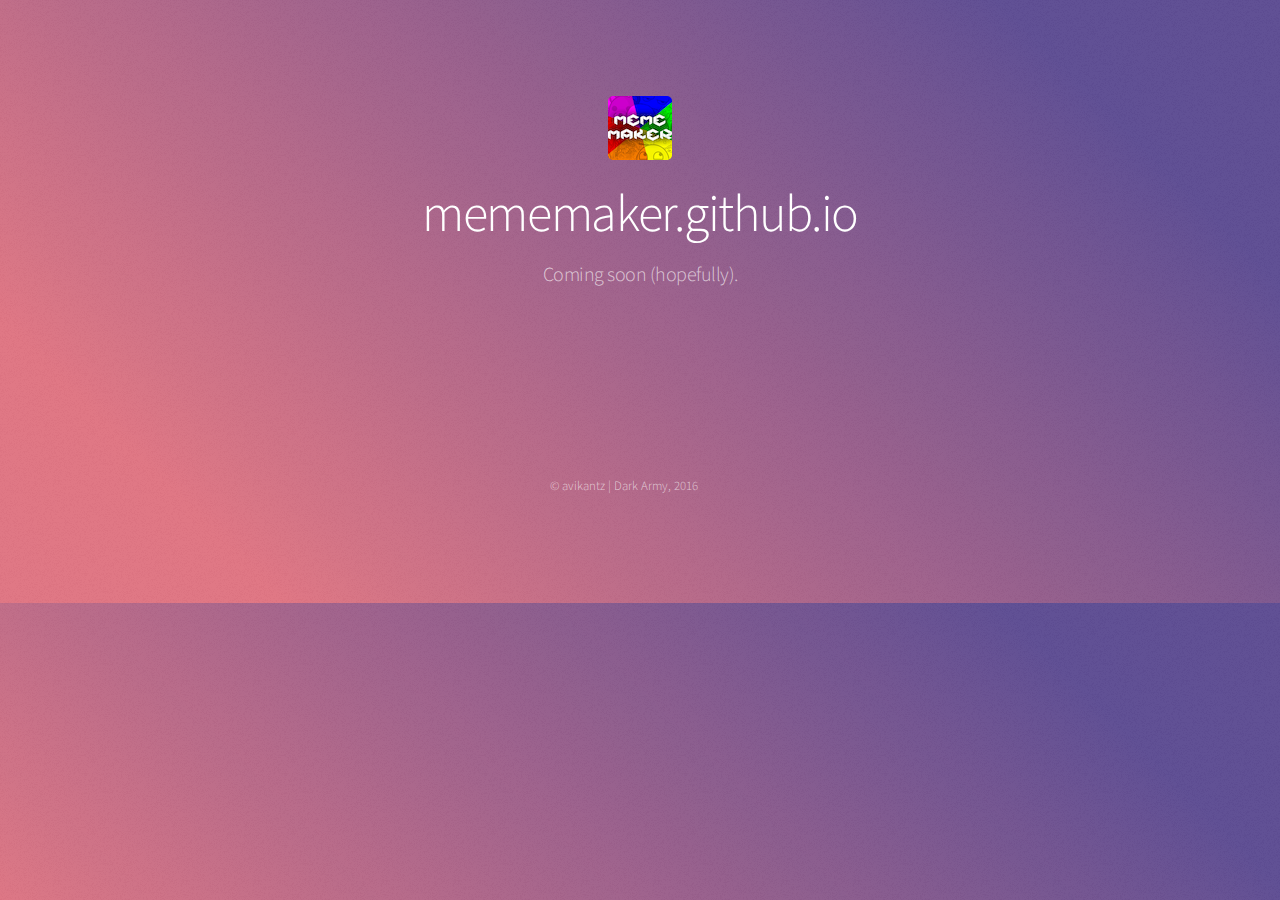
==== index.html @ 3ed62418 "Initial commit" ====
<!DOCTYPE HTML>
<!--
	Stellar by HTML5 UP
	html5up.net | @ajlkn
	Free for personal and commercial use under the CCA 3.0 license (html5up.net/license)
-->
<html>
	<head>
		<title>Meme Maker</title>
		<meta charset="utf-8" />
		<meta name="viewport" content="width=device-width, initial-scale=1" />
		<!--[if lte IE 8]><script src="assets/js/ie/html5shiv.js"></script><![endif]-->
		<link rel="stylesheet" href="assets/css/main.css" />
		<!--[if lte IE 9]><link rel="stylesheet" href="assets/css/ie9.css" /><![endif]-->
		<!--[if lte IE 8]><link rel="stylesheet" href="assets/css/ie8.css" /><![endif]-->
	</head>
	<body>

		<!-- Wrapper -->
			<div id="wrapper">

				<!-- Header -->
					<header id="header" class="alt">
						<span class="logo"><img src="images/MemeMaker.png" alt="" /></span>
						<h1>mememaker.github.io</h1>
						<p>Coming soon (hopefully).</p>
					</header>

				

				<!-- Footer -->
					<footer id="footer">
						<p class="copyright">&copy; avikantz | Dark Army, 2016</p>
					</footer>

			</div>

		<!-- Scripts -->
			<script src="assets/js/jquery.min.js"></script>
			<script src="assets/js/jquery.scrollex.min.js"></script>
			<script src="assets/js/jquery.scrolly.min.js"></script>
			<script src="assets/js/skel.min.js"></script>
			<script src="assets/js/util.js"></script>
			<!--[if lte IE 8]><script src="assets/js/ie/respond.min.js"></script><![endif]-->
			<script src="assets/js/main.js"></script>

	</body>
</html>
---- assets/css/main.css ----
@import url(font-awesome.min.css);
@import "https://fonts.googleapis.com/css?family=Source+Sans+Pro:300,400";

/*
	Stellar by HTML5 UP
	html5up.net | @ajlkn
	Free for personal and commercial use under the CCA 3.0 license (html5up.net/license)
*/

/* Reset */

	html, body, div, span, applet, object, iframe, h1, h2, h3, h4, h5, h6, p, blockquote, pre, a, abbr, acronym, address, big, cite, code, del, dfn, em, img, ins, kbd, q, s, samp, small, strike, strong, sub, sup, tt, var, b, u, i, center, dl, dt, dd, ol, ul, li, fieldset, form, label, legend, table, caption, tbody, tfoot, thead, tr, th, td, article, aside, canvas, details, embed, figure, figcaption, footer, header, hgroup, menu, nav, output, ruby, section, summary, time, mark, audio, video {
		margin: 0;
		padding: 0;
		border: 0;
		font-size: 100%;
		font: inherit;
		vertical-align: baseline;
	}

	article, aside, details, figcaption, figure, footer, header, hgroup, menu, nav, section {
		display: block;
	}

	body {
		line-height: 1;
	}

	ol, ul {
		list-style: none;
	}

	blockquote, q {
		quotes: none;
	}

	blockquote:before, blockquote:after, q:before, q:after {
		content: '';
		content: none;
	}

	table {
		border-collapse: collapse;
		border-spacing: 0;
	}

	body {
		-webkit-text-size-adjust: none;
	}

/* Box Model */

	*, *:before, *:after {
		-moz-box-sizing: border-box;
		-webkit-box-sizing: border-box;
		box-sizing: border-box;
	}

/* Grid */

	.row {
		border-bottom: solid 1px transparent;
		-moz-box-sizing: border-box;
		-webkit-box-sizing: border-box;
		box-sizing: border-box;
	}

	.row > * {
		float: left;
		-moz-box-sizing: border-box;
		-webkit-box-sizing: border-box;
		box-sizing: border-box;
	}

	.row:after, .row:before {
		content: '';
		display: block;
		clear: both;
		height: 0;
	}

	.row.uniform > * > :first-child {
		margin-top: 0;
	}

	.row.uniform > * > :last-child {
		margin-bottom: 0;
	}

	.row.\30 \25 > * {
		padding: 0 0 0 0em;
	}

	.row.\30 \25 {
		margin: 0 0 -1px 0em;
	}

	.row.uniform.\30 \25 > * {
		padding: 0em 0 0 0em;
	}

	.row.uniform.\30 \25 {
		margin: 0em 0 -1px 0em;
	}

	.row > * {
		padding: 0 0 0 1.5em;
	}

	.row {
		margin: 0 0 -1px -1.5em;
	}

	.row.uniform > * {
		padding: 1.5em 0 0 1.5em;
	}

	.row.uniform {
		margin: -1.5em 0 -1px -1.5em;
	}

	.row.\32 00\25 > * {
		padding: 0 0 0 3em;
	}

	.row.\32 00\25 {
		margin: 0 0 -1px -3em;
	}

	.row.uniform.\32 00\25 > * {
		padding: 3em 0 0 3em;
	}

	.row.uniform.\32 00\25 {
		margin: -3em 0 -1px -3em;
	}

	.row.\31 50\25 > * {
		padding: 0 0 0 2.25em;
	}

	.row.\31 50\25 {
		margin: 0 0 -1px -2.25em;
	}

	.row.uniform.\31 50\25 > * {
		padding: 2.25em 0 0 2.25em;
	}

	.row.uniform.\31 50\25 {
		margin: -2.25em 0 -1px -2.25em;
	}

	.row.\35 0\25 > * {
		padding: 0 0 0 0.75em;
	}

	.row.\35 0\25 {
		margin: 0 0 -1px -0.75em;
	}

	.row.uniform.\35 0\25 > * {
		padding: 0.75em 0 0 0.75em;
	}

	.row.uniform.\35 0\25 {
		margin: -0.75em 0 -1px -0.75em;
	}

	.row.\32 5\25 > * {
		padding: 0 0 0 0.375em;
	}

	.row.\32 5\25 {
		margin: 0 0 -1px -0.375em;
	}

	.row.uniform.\32 5\25 > * {
		padding: 0.375em 0 0 0.375em;
	}

	.row.uniform.\32 5\25 {
		margin: -0.375em 0 -1px -0.375em;
	}

	.\31 2u, .\31 2u\24 {
		width: 100%;
		clear: none;
		margin-left: 0;
	}

	.\31 1u, .\31 1u\24 {
		width: 91.6666666667%;
		clear: none;
		margin-left: 0;
	}

	.\31 0u, .\31 0u\24 {
		width: 83.3333333333%;
		clear: none;
		margin-left: 0;
	}

	.\39 u, .\39 u\24 {
		width: 75%;
		clear: none;
		margin-left: 0;
	}

	.\38 u, .\38 u\24 {
		width: 66.6666666667%;
		clear: none;
		margin-left: 0;
	}

	.\37 u, .\37 u\24 {
		width: 58.3333333333%;
		clear: none;
		margin-left: 0;
	}

	.\36 u, .\36 u\24 {
		width: 50%;
		clear: none;
		margin-left: 0;
	}

	.\35 u, .\35 u\24 {
		width: 41.6666666667%;
		clear: none;
		margin-left: 0;
	}

	.\34 u, .\34 u\24 {
		width: 33.3333333333%;
		clear: none;
		margin-left: 0;
	}

	.\33 u, .\33 u\24 {
		width: 25%;
		clear: none;
		margin-left: 0;
	}

	.\32 u, .\32 u\24 {
		width: 16.6666666667%;
		clear: none;
		margin-left: 0;
	}

	.\31 u, .\31 u\24 {
		width: 8.3333333333%;
		clear: none;
		margin-left: 0;
	}

	.\31 2u\24 + *,
	.\31 1u\24 + *,
	.\31 0u\24 + *,
	.\39 u\24 + *,
	.\38 u\24 + *,
	.\37 u\24 + *,
	.\36 u\24 + *,
	.\35 u\24 + *,
	.\34 u\24 + *,
	.\33 u\24 + *,
	.\32 u\24 + *,
	.\31 u\24 + * {
		clear: left;
	}

	.\-11u {
		margin-left: 91.66667%;
	}

	.\-10u {
		margin-left: 83.33333%;
	}

	.\-9u {
		margin-left: 75%;
	}

	.\-8u {
		margin-left: 66.66667%;
	}

	.\-7u {
		margin-left: 58.33333%;
	}

	.\-6u {
		margin-left: 50%;
	}

	.\-5u {
		margin-left: 41.66667%;
	}

	.\-4u {
		margin-left: 33.33333%;
	}

	.\-3u {
		margin-left: 25%;
	}

	.\-2u {
		margin-left: 16.66667%;
	}

	.\-1u {
		margin-left: 8.33333%;
	}

	@media screen and (max-width: 1680px) {

		.row > * {
			padding: 0 0 0 1.5em;
		}

		.row {
			margin: 0 0 -1px -1.5em;
		}

		.row.uniform > * {
			padding: 1.5em 0 0 1.5em;
		}

		.row.uniform {
			margin: -1.5em 0 -1px -1.5em;
		}

		.row.\32 00\25 > * {
			padding: 0 0 0 3em;
		}

		.row.\32 00\25 {
			margin: 0 0 -1px -3em;
		}

		.row.uniform.\32 00\25 > * {
			padding: 3em 0 0 3em;
		}

		.row.uniform.\32 00\25 {
			margin: -3em 0 -1px -3em;
		}

		.row.\31 50\25 > * {
			padding: 0 0 0 2.25em;
		}

		.row.\31 50\25 {
			margin: 0 0 -1px -2.25em;
		}

		.row.uniform.\31 50\25 > * {
			padding: 2.25em 0 0 2.25em;
		}

		.row.uniform.\31 50\25 {
			margin: -2.25em 0 -1px -2.25em;
		}

		.row.\35 0\25 > * {
			padding: 0 0 0 0.75em;
		}

		.row.\35 0\25 {
			margin: 0 0 -1px -0.75em;
		}

		.row.uniform.\35 0\25 > * {
			padding: 0.75em 0 0 0.75em;
		}

		.row.uniform.\35 0\25 {
			margin: -0.75em 0 -1px -0.75em;
		}

		.row.\32 5\25 > * {
			padding: 0 0 0 0.375em;
		}

		.row.\32 5\25 {
			margin: 0 0 -1px -0.375em;
		}

		.row.uniform.\32 5\25 > * {
			padding: 0.375em 0 0 0.375em;
		}

		.row.uniform.\32 5\25 {
			margin: -0.375em 0 -1px -0.375em;
		}

		.\31 2u\28xlarge\29, .\31 2u\24\28xlarge\29 {
			width: 100%;
			clear: none;
			margin-left: 0;
		}

		.\31 1u\28xlarge\29, .\31 1u\24\28xlarge\29 {
			width: 91.6666666667%;
			clear: none;
			margin-left: 0;
		}

		.\31 0u\28xlarge\29, .\31 0u\24\28xlarge\29 {
			width: 83.3333333333%;
			clear: none;
			margin-left: 0;
		}

		.\39 u\28xlarge\29, .\39 u\24\28xlarge\29 {
			width: 75%;
			clear: none;
			margin-left: 0;
		}

		.\38 u\28xlarge\29, .\38 u\24\28xlarge\29 {
			width: 66.6666666667%;
			clear: none;
			margin-left: 0;
		}

		.\37 u\28xlarge\29, .\37 u\24\28xlarge\29 {
			width: 58.3333333333%;
			clear: none;
			margin-left: 0;
		}

		.\36 u\28xlarge\29, .\36 u\24\28xlarge\29 {
			width: 50%;
			clear: none;
			margin-left: 0;
		}

		.\35 u\28xlarge\29, .\35 u\24\28xlarge\29 {
			width: 41.6666666667%;
			clear: none;
			margin-left: 0;
		}

		.\34 u\28xlarge\29, .\34 u\24\28xlarge\29 {
			width: 33.3333333333%;
			clear: none;
			margin-left: 0;
		}

		.\33 u\28xlarge\29, .\33 u\24\28xlarge\29 {
			width: 25%;
			clear: none;
			margin-left: 0;
		}

		.\32 u\28xlarge\29, .\32 u\24\28xlarge\29 {
			width: 16.6666666667%;
			clear: none;
			margin-left: 0;
		}

		.\31 u\28xlarge\29, .\31 u\24\28xlarge\29 {
			width: 8.3333333333%;
			clear: none;
			margin-left: 0;
		}

		.\31 2u\24\28xlarge\29 + *,
		.\31 1u\24\28xlarge\29 + *,
		.\31 0u\24\28xlarge\29 + *,
		.\39 u\24\28xlarge\29 + *,
		.\38 u\24\28xlarge\29 + *,
		.\37 u\24\28xlarge\29 + *,
		.\36 u\24\28xlarge\29 + *,
		.\35 u\24\28xlarge\29 + *,
		.\34 u\24\28xlarge\29 + *,
		.\33 u\24\28xlarge\29 + *,
		.\32 u\24\28xlarge\29 + *,
		.\31 u\24\28xlarge\29 + * {
			clear: left;
		}

		.\-11u\28xlarge\29 {
			margin-left: 91.66667%;
		}

		.\-10u\28xlarge\29 {
			margin-left: 83.33333%;
		}

		.\-9u\28xlarge\29 {
			margin-left: 75%;
		}

		.\-8u\28xlarge\29 {
			margin-left: 66.66667%;
		}

		.\-7u\28xlarge\29 {
			margin-left: 58.33333%;
		}

		.\-6u\28xlarge\29 {
			margin-left: 50%;
		}

		.\-5u\28xlarge\29 {
			margin-left: 41.66667%;
		}

		.\-4u\28xlarge\29 {
			margin-left: 33.33333%;
		}

		.\-3u\28xlarge\29 {
			margin-left: 25%;
		}

		.\-2u\28xlarge\29 {
			margin-left: 16.66667%;
		}

		.\-1u\28xlarge\29 {
			margin-left: 8.33333%;
		}

	}

	@media screen and (max-width: 1280px) {

		.row > * {
			padding: 0 0 0 1.5em;
		}

		.row {
			margin: 0 0 -1px -1.5em;
		}

		.row.uniform > * {
			padding: 1.5em 0 0 1.5em;
		}

		.row.uniform {
			margin: -1.5em 0 -1px -1.5em;
		}

		.row.\32 00\25 > * {
			padding: 0 0 0 3em;
		}

		.row.\32 00\25 {
			margin: 0 0 -1px -3em;
		}

		.row.uniform.\32 00\25 > * {
			padding: 3em 0 0 3em;
		}

		.row.uniform.\32 00\25 {
			margin: -3em 0 -1px -3em;
		}

		.row.\31 50\25 > * {
			padding: 0 0 0 2.25em;
		}

		.row.\31 50\25 {
			margin: 0 0 -1px -2.25em;
		}

		.row.uniform.\31 50\25 > * {
			padding: 2.25em 0 0 2.25em;
		}

		.row.uniform.\31 50\25 {
			margin: -2.25em 0 -1px -2.25em;
		}

		.row.\35 0\25 > * {
			padding: 0 0 0 0.75em;
		}

		.row.\35 0\25 {
			margin: 0 0 -1px -0.75em;
		}

		.row.uniform.\35 0\25 > * {
			padding: 0.75em 0 0 0.75em;
		}

		.row.uniform.\35 0\25 {
			margin: -0.75em 0 -1px -0.75em;
		}

		.row.\32 5\25 > * {
			padding: 0 0 0 0.375em;
		}

		.row.\32 5\25 {
			margin: 0 0 -1px -0.375em;
		}

		.row.uniform.\32 5\25 > * {
			padding: 0.375em 0 0 0.375em;
		}

		.row.uniform.\32 5\25 {
			margin: -0.375em 0 -1px -0.375em;
		}

		.\31 2u\28large\29, .\31 2u\24\28large\29 {
			width: 100%;
			clear: none;
			margin-left: 0;
		}

		.\31 1u\28large\29, .\31 1u\24\28large\29 {
			width: 91.6666666667%;
			clear: none;
			margin-left: 0;
		}

		.\31 0u\28large\29, .\31 0u\24\28large\29 {
			width: 83.3333333333%;
			clear: none;
			margin-left: 0;
		}

		.\39 u\28large\29, .\39 u\24\28large\29 {
			width: 75%;
			clear: none;
			margin-left: 0;
		}

		.\38 u\28large\29, .\38 u\24\28large\29 {
			width: 66.6666666667%;
			clear: none;
			margin-left: 0;
		}

		.\37 u\28large\29, .\37 u\24\28large\29 {
			width: 58.3333333333%;
			clear: none;
			margin-left: 0;
		}

		.\36 u\28large\29, .\36 u\24\28large\29 {
			width: 50%;
			clear: none;
			margin-left: 0;
		}

		.\35 u\28large\29, .\35 u\24\28large\29 {
			width: 41.6666666667%;
			clear: none;
			margin-left: 0;
		}

		.\34 u\28large\29, .\34 u\24\28large\29 {
			width: 33.3333333333%;
			clear: none;
			margin-left: 0;
		}

		.\33 u\28large\29, .\33 u\24\28large\29 {
			width: 25%;
			clear: none;
			margin-left: 0;
		}

		.\32 u\28large\29, .\32 u\24\28large\29 {
			width: 16.6666666667%;
			clear: none;
			margin-left: 0;
		}

		.\31 u\28large\29, .\31 u\24\28large\29 {
			width: 8.3333333333%;
			clear: none;
			margin-left: 0;
		}

		.\31 2u\24\28large\29 + *,
		.\31 1u\24\28large\29 + *,
		.\31 0u\24\28large\29 + *,
		.\39 u\24\28large\29 + *,
		.\38 u\24\28large\29 + *,
		.\37 u\24\28large\29 + *,
		.\36 u\24\28large\29 + *,
		.\35 u\24\28large\29 + *,
		.\34 u\24\28large\29 + *,
		.\33 u\24\28large\29 + *,
		.\32 u\24\28large\29 + *,
		.\31 u\24\28large\29 + * {
			clear: left;
		}

		.\-11u\28large\29 {
			margin-left: 91.66667%;
		}

		.\-10u\28large\29 {
			margin-left: 83.33333%;
		}

		.\-9u\28large\29 {
			margin-left: 75%;
		}

		.\-8u\28large\29 {
			margin-left: 66.66667%;
		}

		.\-7u\28large\29 {
			margin-left: 58.33333%;
		}

		.\-6u\28large\29 {
			margin-left: 50%;
		}

		.\-5u\28large\29 {
			margin-left: 41.66667%;
		}

		.\-4u\28large\29 {
			margin-left: 33.33333%;
		}

		.\-3u\28large\29 {
			margin-left: 25%;
		}

		.\-2u\28large\29 {
			margin-left: 16.66667%;
		}

		.\-1u\28large\29 {
			margin-left: 8.33333%;
		}

	}

	@media screen and (max-width: 980px) {

		.row > * {
			padding: 0 0 0 1.5em;
		}

		.row {
			margin: 0 0 -1px -1.5em;
		}

		.row.uniform > * {
			padding: 1.5em 0 0 1.5em;
		}

		.row.uniform {
			margin: -1.5em 0 -1px -1.5em;
		}

		.row.\32 00\25 > * {
			padding: 0 0 0 3em;
		}

		.row.\32 00\25 {
			margin: 0 0 -1px -3em;
		}

		.row.uniform.\32 00\25 > * {
			padding: 3em 0 0 3em;
		}

		.row.uniform.\32 00\25 {
			margin: -3em 0 -1px -3em;
		}

		.row.\31 50\25 > * {
			padding: 0 0 0 2.25em;
		}

		.row.\31 50\25 {
			margin: 0 0 -1px -2.25em;
		}

		.row.uniform.\31 50\25 > * {
			padding: 2.25em 0 0 2.25em;
		}

		.row.uniform.\31 50\25 {
			margin: -2.25em 0 -1px -2.25em;
		}

		.row.\35 0\25 > * {
			padding: 0 0 0 0.75em;
		}

		.row.\35 0\25 {
			margin: 0 0 -1px -0.75em;
		}

		.row.uniform.\35 0\25 > * {
			padding: 0.75em 0 0 0.75em;
		}

		.row.uniform.\35 0\25 {
			margin: -0.75em 0 -1px -0.75em;
		}

		.row.\32 5\25 > * {
			padding: 0 0 0 0.375em;
		}

		.row.\32 5\25 {
			margin: 0 0 -1px -0.375em;
		}

		.row.uniform.\32 5\25 > * {
			padding: 0.375em 0 0 0.375em;
		}

		.row.uniform.\32 5\25 {
			margin: -0.375em 0 -1px -0.375em;
		}

		.\31 2u\28medium\29, .\31 2u\24\28medium\29 {
			width: 100%;
			clear: none;
			margin-left: 0;
		}

		.\31 1u\28medium\29, .\31 1u\24\28medium\29 {
			width: 91.6666666667%;
			clear: none;
			margin-left: 0;
		}

		.\31 0u\28medium\29, .\31 0u\24\28medium\29 {
			width: 83.3333333333%;
			clear: none;
			margin-left: 0;
		}

		.\39 u\28medium\29, .\39 u\24\28medium\29 {
			width: 75%;
			clear: none;
			margin-left: 0;
		}

		.\38 u\28medium\29, .\38 u\24\28medium\29 {
			width: 66.6666666667%;
			clear: none;
			margin-left: 0;
		}

		.\37 u\28medium\29, .\37 u\24\28medium\29 {
			width: 58.3333333333%;
			clear: none;
			margin-left: 0;
		}

		.\36 u\28medium\29, .\36 u\24\28medium\29 {
			width: 50%;
			clear: none;
			margin-left: 0;
		}

		.\35 u\28medium\29, .\35 u\24\28medium\29 {
			width: 41.6666666667%;
			clear: none;
			margin-left: 0;
		}

		.\34 u\28medium\29, .\34 u\24\28medium\29 {
			width: 33.3333333333%;
			clear: none;
			margin-left: 0;
		}

		.\33 u\28medium\29, .\33 u\24\28medium\29 {
			width: 25%;
			clear: none;
			margin-left: 0;
		}

		.\32 u\28medium\29, .\32 u\24\28medium\29 {
			width: 16.6666666667%;
			clear: none;
			margin-left: 0;
		}

		.\31 u\28medium\29, .\31 u\24\28medium\29 {
			width: 8.3333333333%;
			clear: none;
			margin-left: 0;
		}

		.\31 2u\24\28medium\29 + *,
		.\31 1u\24\28medium\29 + *,
		.\31 0u\24\28medium\29 + *,
		.\39 u\24\28medium\29 + *,
		.\38 u\24\28medium\29 + *,
		.\37 u\24\28medium\29 + *,
		.\36 u\24\28medium\29 + *,
		.\35 u\24\28medium\29 + *,
		.\34 u\24\28medium\29 + *,
		.\33 u\24\28medium\29 + *,
		.\32 u\24\28medium\29 + *,
		.\31 u\24\28medium\29 + * {
			clear: left;
		}

		.\-11u\28medium\29 {
			margin-left: 91.66667%;
		}

		.\-10u\28medium\29 {
			margin-left: 83.33333%;
		}

		.\-9u\28medium\29 {
			margin-left: 75%;
		}

		.\-8u\28medium\29 {
			margin-left: 66.66667%;
		}

		.\-7u\28medium\29 {
			margin-left: 58.33333%;
		}

		.\-6u\28medium\29 {
			margin-left: 50%;
		}

		.\-5u\28medium\29 {
			margin-left: 41.66667%;
		}

		.\-4u\28medium\29 {
			margin-left: 33.33333%;
		}

		.\-3u\28medium\29 {
			margin-left: 25%;
		}

		.\-2u\28medium\29 {
			margin-left: 16.66667%;
		}

		.\-1u\28medium\29 {
			margin-left: 8.33333%;
		}

	}

	@media screen and (max-width: 736px) {

		.row > * {
			padding: 0 0 0 1em;
		}

		.row {
			margin: 0 0 -1px -1em;
		}

		.row.uniform > * {
			padding: 1em 0 0 1em;
		}

		.row.uniform {
			margin: -1em 0 -1px -1em;
		}

		.row.\32 00\25 > * {
			padding: 0 0 0 2em;
		}

		.row.\32 00\25 {
			margin: 0 0 -1px -2em;
		}

		.row.uniform.\32 00\25 > * {
			padding: 2em 0 0 2em;
		}

		.row.uniform.\32 00\25 {
			margin: -2em 0 -1px -2em;
		}

		.row.\31 50\25 > * {
			padding: 0 0 0 1.5em;
		}

		.row.\31 50\25 {
			margin: 0 0 -1px -1.5em;
		}

		.row.uniform.\31 50\25 > * {
			padding: 1.5em 0 0 1.5em;
		}

		.row.uniform.\31 50\25 {
			margin: -1.5em 0 -1px -1.5em;
		}

		.row.\35 0\25 > * {
			padding: 0 0 0 0.5em;
		}

		.row.\35 0\25 {
			margin: 0 0 -1px -0.5em;
		}

		.row.uniform.\35 0\25 > * {
			padding: 0.5em 0 0 0.5em;
		}

		.row.uniform.\35 0\25 {
			margin: -0.5em 0 -1px -0.5em;
		}

		.row.\32 5\25 > * {
			padding: 0 0 0 0.25em;
		}

		.row.\32 5\25 {
			margin: 0 0 -1px -0.25em;
		}

		.row.uniform.\32 5\25 > * {
			padding: 0.25em 0 0 0.25em;
		}

		.row.uniform.\32 5\25 {
			margin: -0.25em 0 -1px -0.25em;
		}

		.\31 2u\28small\29, .\31 2u\24\28small\29 {
			width: 100%;
			clear: none;
			margin-left: 0;
		}

		.\31 1u\28small\29, .\31 1u\24\28small\29 {
			width: 91.6666666667%;
			clear: none;
			margin-left: 0;
		}

		.\31 0u\28small\29, .\31 0u\24\28small\29 {
			width: 83.3333333333%;
			clear: none;
			margin-left: 0;
		}

		.\39 u\28small\29, .\39 u\24\28small\29 {
			width: 75%;
			clear: none;
			margin-left: 0;
		}

		.\38 u\28small\29, .\38 u\24\28small\29 {
			width: 66.6666666667%;
			clear: none;
			margin-left: 0;
		}

		.\37 u\28small\29, .\37 u\24\28small\29 {
			width: 58.3333333333%;
			clear: none;
			margin-left: 0;
		}

		.\36 u\28small\29, .\36 u\24\28small\29 {
			width: 50%;
			clear: none;
			margin-left: 0;
		}

		.\35 u\28small\29, .\35 u\24\28small\29 {
			width: 41.6666666667%;
			clear: none;
			margin-left: 0;
		}

		.\34 u\28small\29, .\34 u\24\28small\29 {
			width: 33.3333333333%;
			clear: none;
			margin-left: 0;
		}

		.\33 u\28small\29, .\33 u\24\28small\29 {
			width: 25%;
			clear: none;
			margin-left: 0;
		}

		.\32 u\28small\29, .\32 u\24\28small\29 {
			width: 16.6666666667%;
			clear: none;
			margin-left: 0;
		}

		.\31 u\28small\29, .\31 u\24\28small\29 {
			width: 8.3333333333%;
			clear: none;
			margin-left: 0;
		}

		.\31 2u\24\28small\29 + *,
		.\31 1u\24\28small\29 + *,
		.\31 0u\24\28small\29 + *,
		.\39 u\24\28small\29 + *,
		.\38 u\24\28small\29 + *,
		.\37 u\24\28small\29 + *,
		.\36 u\24\28small\29 + *,
		.\35 u\24\28small\29 + *,
		.\34 u\24\28small\29 + *,
		.\33 u\24\28small\29 + *,
		.\32 u\24\28small\29 + *,
		.\31 u\24\28small\29 + * {
			clear: left;
		}

		.\-11u\28small\29 {
			margin-left: 91.66667%;
		}

		.\-10u\28small\29 {
			margin-left: 83.33333%;
		}

		.\-9u\28small\29 {
			margin-left: 75%;
		}

		.\-8u\28small\29 {
			margin-left: 66.66667%;
		}

		.\-7u\28small\29 {
			margin-left: 58.33333%;
		}

		.\-6u\28small\29 {
			margin-left: 50%;
		}

		.\-5u\28small\29 {
			margin-left: 41.66667%;
		}

		.\-4u\28small\29 {
			margin-left: 33.33333%;
		}

		.\-3u\28small\29 {
			margin-left: 25%;
		}

		.\-2u\28small\29 {
			margin-left: 16.66667%;
		}

		.\-1u\28small\29 {
			margin-left: 8.33333%;
		}

	}

	@media screen and (max-width: 480px) {

		.row > * {
			padding: 0 0 0 1em;
		}

		.row {
			margin: 0 0 -1px -1em;
		}

		.row.uniform > * {
			padding: 1em 0 0 1em;
		}

		.row.uniform {
			margin: -1em 0 -1px -1em;
		}

		.row.\32 00\25 > * {
			padding: 0 0 0 2em;
		}

		.row.\32 00\25 {
			margin: 0 0 -1px -2em;
		}

		.row.uniform.\32 00\25 > * {
			padding: 2em 0 0 2em;
		}

		.row.uniform.\32 00\25 {
			margin: -2em 0 -1px -2em;
		}

		.row.\31 50\25 > * {
			padding: 0 0 0 1.5em;
		}

		.row.\31 50\25 {
			margin: 0 0 -1px -1.5em;
		}

		.row.uniform.\31 50\25 > * {
			padding: 1.5em 0 0 1.5em;
		}

		.row.uniform.\31 50\25 {
			margin: -1.5em 0 -1px -1.5em;
		}

		.row.\35 0\25 > * {
			padding: 0 0 0 0.5em;
		}

		.row.\35 0\25 {
			margin: 0 0 -1px -0.5em;
		}

		.row.uniform.\35 0\25 > * {
			padding: 0.5em 0 0 0.5em;
		}

		.row.uniform.\35 0\25 {
			margin: -0.5em 0 -1px -0.5em;
		}

		.row.\32 5\25 > * {
			padding: 0 0 0 0.25em;
		}

		.row.\32 5\25 {
			margin: 0 0 -1px -0.25em;
		}

		.row.uniform.\32 5\25 > * {
			padding: 0.25em 0 0 0.25em;
		}

		.row.uniform.\32 5\25 {
			margin: -0.25em 0 -1px -0.25em;
		}

		.\31 2u\28xsmall\29, .\31 2u\24\28xsmall\29 {
			width: 100%;
			clear: none;
			margin-left: 0;
		}

		.\31 1u\28xsmall\29, .\31 1u\24\28xsmall\29 {
			width: 91.6666666667%;
			clear: none;
			margin-left: 0;
		}

		.\31 0u\28xsmall\29, .\31 0u\24\28xsmall\29 {
			width: 83.3333333333%;
			clear: none;
			margin-left: 0;
		}

		.\39 u\28xsmall\29, .\39 u\24\28xsmall\29 {
			width: 75%;
			clear: none;
			margin-left: 0;
		}

		.\38 u\28xsmall\29, .\38 u\24\28xsmall\29 {
			width: 66.6666666667%;
			clear: none;
			margin-left: 0;
		}

		.\37 u\28xsmall\29, .\37 u\24\28xsmall\29 {
			width: 58.3333333333%;
			clear: none;
			margin-left: 0;
		}

		.\36 u\28xsmall\29, .\36 u\24\28xsmall\29 {
			width: 50%;
			clear: none;
			margin-left: 0;
		}

		.\35 u\28xsmall\29, .\35 u\24\28xsmall\29 {
			width: 41.6666666667%;
			clear: none;
			margin-left: 0;
		}

		.\34 u\28xsmall\29, .\34 u\24\28xsmall\29 {
			width: 33.3333333333%;
			clear: none;
			margin-left: 0;
		}

		.\33 u\28xsmall\29, .\33 u\24\28xsmall\29 {
			width: 25%;
			clear: none;
			margin-left: 0;
		}

		.\32 u\28xsmall\29, .\32 u\24\28xsmall\29 {
			width: 16.6666666667%;
			clear: none;
			margin-left: 0;
		}

		.\31 u\28xsmall\29, .\31 u\24\28xsmall\29 {
			width: 8.3333333333%;
			clear: none;
			margin-left: 0;
		}

		.\31 2u\24\28xsmall\29 + *,
		.\31 1u\24\28xsmall\29 + *,
		.\31 0u\24\28xsmall\29 + *,
		.\39 u\24\28xsmall\29 + *,
		.\38 u\24\28xsmall\29 + *,
		.\37 u\24\28xsmall\29 + *,
		.\36 u\24\28xsmall\29 + *,
		.\35 u\24\28xsmall\29 + *,
		.\34 u\24\28xsmall\29 + *,
		.\33 u\24\28xsmall\29 + *,
		.\32 u\24\28xsmall\29 + *,
		.\31 u\24\28xsmall\29 + * {
			clear: left;
		}

		.\-11u\28xsmall\29 {
			margin-left: 91.66667%;
		}

		.\-10u\28xsmall\29 {
			margin-left: 83.33333%;
		}

		.\-9u\28xsmall\29 {
			margin-left: 75%;
		}

		.\-8u\28xsmall\29 {
			margin-left: 66.66667%;
		}

		.\-7u\28xsmall\29 {
			margin-left: 58.33333%;
		}

		.\-6u\28xsmall\29 {
			margin-left: 50%;
		}

		.\-5u\28xsmall\29 {
			margin-left: 41.66667%;
		}

		.\-4u\28xsmall\29 {
			margin-left: 33.33333%;
		}

		.\-3u\28xsmall\29 {
			margin-left: 25%;
		}

		.\-2u\28xsmall\29 {
			margin-left: 16.66667%;
		}

		.\-1u\28xsmall\29 {
			margin-left: 8.33333%;
		}

	}

	@media screen and (max-width: 360px) {

		.row > * {
			padding: 0 0 0 1em;
		}

		.row {
			margin: 0 0 -1px -1em;
		}

		.row.uniform > * {
			padding: 1em 0 0 1em;
		}

		.row.uniform {
			margin: -1em 0 -1px -1em;
		}

		.row.\32 00\25 > * {
			padding: 0 0 0 2em;
		}

		.row.\32 00\25 {
			margin: 0 0 -1px -2em;
		}

		.row.uniform.\32 00\25 > * {
			padding: 2em 0 0 2em;
		}

		.row.uniform.\32 00\25 {
			margin: -2em 0 -1px -2em;
		}

		.row.\31 50\25 > * {
			padding: 0 0 0 1.5em;
		}

		.row.\31 50\25 {
			margin: 0 0 -1px -1.5em;
		}

		.row.uniform.\31 50\25 > * {
			padding: 1.5em 0 0 1.5em;
		}

		.row.uniform.\31 50\25 {
			margin: -1.5em 0 -1px -1.5em;
		}

		.row.\35 0\25 > * {
			padding: 0 0 0 0.5em;
		}

		.row.\35 0\25 {
			margin: 0 0 -1px -0.5em;
		}

		.row.uniform.\35 0\25 > * {
			padding: 0.5em 0 0 0.5em;
		}

		.row.uniform.\35 0\25 {
			margin: -0.5em 0 -1px -0.5em;
		}

		.row.\32 5\25 > * {
			padding: 0 0 0 0.25em;
		}

		.row.\32 5\25 {
			margin: 0 0 -1px -0.25em;
		}

		.row.uniform.\32 5\25 > * {
			padding: 0.25em 0 0 0.25em;
		}

		.row.uniform.\32 5\25 {
			margin: -0.25em 0 -1px -0.25em;
		}

		.\31 2u\28xxsmall\29, .\31 2u\24\28xxsmall\29 {
			width: 100%;
			clear: none;
			margin-left: 0;
		}

		.\31 1u\28xxsmall\29, .\31 1u\24\28xxsmall\29 {
			width: 91.6666666667%;
			clear: none;
			margin-left: 0;
		}

		.\31 0u\28xxsmall\29, .\31 0u\24\28xxsmall\29 {
			width: 83.3333333333%;
			clear: none;
			margin-left: 0;
		}

		.\39 u\28xxsmall\29, .\39 u\24\28xxsmall\29 {
			width: 75%;
			clear: none;
			margin-left: 0;
		}

		.\38 u\28xxsmall\29, .\38 u\24\28xxsmall\29 {
			width: 66.6666666667%;
			clear: none;
			margin-left: 0;
		}

		.\37 u\28xxsmall\29, .\37 u\24\28xxsmall\29 {
			width: 58.3333333333%;
			clear: none;
			margin-left: 0;
		}

		.\36 u\28xxsmall\29, .\36 u\24\28xxsmall\29 {
			width: 50%;
			clear: none;
			margin-left: 0;
		}

		.\35 u\28xxsmall\29, .\35 u\24\28xxsmall\29 {
			width: 41.6666666667%;
			clear: none;
			margin-left: 0;
		}

		.\34 u\28xxsmall\29, .\34 u\24\28xxsmall\29 {
			width: 33.3333333333%;
			clear: none;
			margin-left: 0;
		}

		.\33 u\28xxsmall\29, .\33 u\24\28xxsmall\29 {
			width: 25%;
			clear: none;
			margin-left: 0;
		}

		.\32 u\28xxsmall\29, .\32 u\24\28xxsmall\29 {
			width: 16.6666666667%;
			clear: none;
			margin-left: 0;
		}

		.\31 u\28xxsmall\29, .\31 u\24\28xxsmall\29 {
			width: 8.3333333333%;
			clear: none;
			margin-left: 0;
		}

		.\31 2u\24\28xxsmall\29 + *,
		.\31 1u\24\28xxsmall\29 + *,
		.\31 0u\24\28xxsmall\29 + *,
		.\39 u\24\28xxsmall\29 + *,
		.\38 u\24\28xxsmall\29 + *,
		.\37 u\24\28xxsmall\29 + *,
		.\36 u\24\28xxsmall\29 + *,
		.\35 u\24\28xxsmall\29 + *,
		.\34 u\24\28xxsmall\29 + *,
		.\33 u\24\28xxsmall\29 + *,
		.\32 u\24\28xxsmall\29 + *,
		.\31 u\24\28xxsmall\29 + * {
			clear: left;
		}

		.\-11u\28xxsmall\29 {
			margin-left: 91.66667%;
		}

		.\-10u\28xxsmall\29 {
			margin-left: 83.33333%;
		}

		.\-9u\28xxsmall\29 {
			margin-left: 75%;
		}

		.\-8u\28xxsmall\29 {
			margin-left: 66.66667%;
		}

		.\-7u\28xxsmall\29 {
			margin-left: 58.33333%;
		}

		.\-6u\28xxsmall\29 {
			margin-left: 50%;
		}

		.\-5u\28xxsmall\29 {
			margin-left: 41.66667%;
		}

		.\-4u\28xxsmall\29 {
			margin-left: 33.33333%;
		}

		.\-3u\28xxsmall\29 {
			margin-left: 25%;
		}

		.\-2u\28xxsmall\29 {
			margin-left: 16.66667%;
		}

		.\-1u\28xxsmall\29 {
			margin-left: 8.33333%;
		}

	}

/* Basic */

	@-ms-viewport {
		width: device-width;
	}

	body {
		-ms-overflow-style: scrollbar;
	}

	@media screen and (max-width: 480px) {

		html, body {
			min-width: 320px;
		}

	}

	body {
		background-color: #935d8c;
		background-image: url("images/overlay.png"), -moz-linear-gradient(45deg, #e37682 15%, #5f4d93 85%);
		background-image: url("images/overlay.png"), -webkit-linear-gradient(45deg, #e37682 15%, #5f4d93 85%);
		background-image: url("images/overlay.png"), -ms-linear-gradient(45deg, #e37682 15%, #5f4d93 85%);
		background-image: url("images/overlay.png"), linear-gradient(45deg, #e37682 15%, #5f4d93 85%);
	}

		body.is-loading *, body.is-loading *:before, body.is-loading *:after {
			-moz-animation: none !important;
			-webkit-animation: none !important;
			-ms-animation: none !important;
			animation: none !important;
			-moz-transition: none !important;
			-webkit-transition: none !important;
			-ms-transition: none !important;
			transition: none !important;
		}

/* Type */

	body {
		background-color: #935d8c;
		color: rgba(255, 255, 255, 0.65);
	}

	body, input, select, textarea {
		font-family: "Source Sans Pro", Helvetica, sans-serif;
		font-size: 17pt;
		font-weight: 300;
		line-height: 1.65;
	}

		@media screen and (max-width: 1680px) {

			body, input, select, textarea {
				font-size: 14pt;
			}

		}

		@media screen and (max-width: 1280px) {

			body, input, select, textarea {
				font-size: 12pt;
			}

		}

		@media screen and (max-width: 360px) {

			body, input, select, textarea {
				font-size: 11pt;
			}

		}

	a {
		-moz-transition: color 0.2s ease, border-bottom 0.2s ease;
		-webkit-transition: color 0.2s ease, border-bottom 0.2s ease;
		-ms-transition: color 0.2s ease, border-bottom 0.2s ease;
		transition: color 0.2s ease, border-bottom 0.2s ease;
		text-decoration: none;
		border-bottom: dotted 1px;
		color: inherit;
	}

		a:hover {
			border-bottom-color: transparent;
		}

	strong, b {
		font-weight: 400;
	}

	em, i {
		font-style: italic;
	}

	p {
		margin: 0 0 2em 0;
	}

		p.content {
			-moz-columns: 20em 2;
			-webkit-columns: 20em 2;
			-ms-columns: 20em 2;
			columns: 20em 2;
			-moz-column-gap: 2em;
			-webkit-column-gap: 2em;
			-ms-column-gap: 2em;
			column-gap: 2em;
			text-align: justify;
		}

	h1, h2, h3, h4, h5, h6 {
		font-weight: 300;
		line-height: 1.5;
		margin: 0 0 0.7em 0;
		letter-spacing: -0.025em;
	}

		h1 a, h2 a, h3 a, h4 a, h5 a, h6 a {
			color: inherit;
			text-decoration: none;
		}

	h1 {
		font-size: 2.5em;
		line-height: 1.2;
	}

	h2 {
		font-size: 1.5em;
	}

	h3 {
		font-size: 1.25em;
	}

	h4 {
		font-size: 1.1em;
	}

	h5 {
		font-size: 0.9em;
	}

	h6 {
		font-size: 0.7em;
	}

	@media screen and (max-width: 736px) {

		h1 {
			font-size: 2em;
		}

	}

	sub {
		font-size: 0.8em;
		position: relative;
		top: 0.5em;
	}

	sup {
		font-size: 0.8em;
		position: relative;
		top: -0.5em;
	}

	blockquote {
		border-left: solid 4px;
		font-style: italic;
		margin: 0 0 2em 0;
		padding: 0.5em 0 0.5em 2em;
	}

	code {
		border-radius: 8px;
		border: solid 1px;
		font-family: "Courier New", monospace;
		font-size: 0.9em;
		margin: 0 0.25em;
		padding: 0.25em 0.65em;
	}

	pre {
		-webkit-overflow-scrolling: touch;
		font-family: "Courier New", monospace;
		font-size: 0.9em;
		margin: 0 0 2em 0;
	}

		pre code {
			display: block;
			line-height: 1.75;
			padding: 1em 1.5em;
			overflow-x: auto;
		}

	hr {
		border: 0;
		border-bottom: solid 1px;
		margin: 2em 0;
	}

		hr.major {
			margin: 3em 0;
		}

	.align-left {
		text-align: left;
	}

	.align-center {
		text-align: center;
	}

	.align-right {
		text-align: right;
	}

	input, select, textarea {
		color: #ffffff;
	}

	a:hover {
		color: #ffffff;
	}

	strong, b {
		color: #ffffff;
	}

	h1, h2, h3, h4, h5, h6 {
		color: #ffffff;
	}

	blockquote {
		border-left-color: rgba(255, 255, 255, 0.35);
	}

	code {
		background: rgba(255, 255, 255, 0.075);
		border-color: rgba(255, 255, 255, 0.35);
	}

	hr {
		border-bottom-color: rgba(255, 255, 255, 0.35);
	}

/* Box */

	.box {
		border-radius: 8px;
		border: solid;
		margin-bottom: 2em;
		padding: 1.5em;
	}

		.box > :last-child,
		.box > :last-child > :last-child,
		.box > :last-child > :last-child > :last-child {
			margin-bottom: 0;
		}

		.box.alt {
			border: 0;
			border-radius: 0;
			padding: 0;
		}

	.box {
		border-color: rgba(255, 255, 255, 0.35);
	}

/* Button */

	input[type="submit"],
	input[type="reset"],
	input[type="button"],
	button,
	.button {
		-moz-appearance: none;
		-webkit-appearance: none;
		-ms-appearance: none;
		appearance: none;
		-moz-transition: background-color 0.2s ease-in-out, color 0.2s ease-in-out;
		-webkit-transition: background-color 0.2s ease-in-out, color 0.2s ease-in-out;
		-ms-transition: background-color 0.2s ease-in-out, color 0.2s ease-in-out;
		transition: background-color 0.2s ease-in-out, color 0.2s ease-in-out;
		border-radius: 8px;
		border: 0;
		cursor: pointer;
		display: inline-block;
		font-weight: 300;
		height: 2.75em;
		line-height: 2.75em;
		min-width: 9.25em;
		padding: 0 1.5em;
		text-align: center;
		text-decoration: none;
		white-space: nowrap;
	}

		input[type="submit"].icon,
		input[type="reset"].icon,
		input[type="button"].icon,
		button.icon,
		.button.icon {
			padding-left: 1.35em;
		}

			input[type="submit"].icon:before,
			input[type="reset"].icon:before,
			input[type="button"].icon:before,
			button.icon:before,
			.button.icon:before {
				margin-right: 0.5em;
			}

		input[type="submit"].fit,
		input[type="reset"].fit,
		input[type="button"].fit,
		button.fit,
		.button.fit {
			display: block;
			margin: 0 0 1em 0;
			width: 100%;
		}

		input[type="submit"].small,
		input[type="reset"].small,
		input[type="button"].small,
		button.small,
		.button.small {
			font-size: 0.8em;
		}

		input[type="submit"].big,
		input[type="reset"].big,
		input[type="button"].big,
		button.big,
		.button.big {
			font-size: 1.35em;
		}

		input[type="submit"].disabled, input[type="submit"]:disabled,
		input[type="reset"].disabled,
		input[type="reset"]:disabled,
		input[type="button"].disabled,
		input[type="button"]:disabled,
		button.disabled,
		button:disabled,
		.button.disabled,
		.button:disabled {
			-moz-pointer-events: none;
			-webkit-pointer-events: none;
			-ms-pointer-events: none;
			pointer-events: none;
			opacity: 0.25;
		}

		@media screen and (max-width: 736px) {

			input[type="submit"],
			input[type="reset"],
			input[type="button"],
			button,
			.button {
				min-width: 0;
			}

		}

	input[type="submit"],
	input[type="reset"],
	input[type="button"],
	button,
	.button {
		background-color: transparent;
		box-shadow: inset 0 0 0 1px rgba(255, 255, 255, 0.35);
		color: #ffffff !important;
	}

		input[type="submit"]:hover,
		input[type="reset"]:hover,
		input[type="button"]:hover,
		button:hover,
		.button:hover {
			background-color: rgba(255, 255, 255, 0.075);
		}

		input[type="submit"]:active,
		input[type="reset"]:active,
		input[type="button"]:active,
		button:active,
		.button:active {
			background-color: rgba(255, 255, 255, 0.2);
		}

		input[type="submit"].icon:before,
		input[type="reset"].icon:before,
		input[type="button"].icon:before,
		button.icon:before,
		.button.icon:before {
			color: rgba(255, 255, 255, 0.5);
		}

		input[type="submit"].special,
		input[type="reset"].special,
		input[type="button"].special,
		button.special,
		.button.special {
			background-color: #8cc9f0;
			color: #ffffff !important;
			box-shadow: none;
		}

			input[type="submit"].special:hover,
			input[type="reset"].special:hover,
			input[type="button"].special:hover,
			button.special:hover,
			.button.special:hover {
				background-color: #9acff2;
			}

			input[type="submit"].special:active,
			input[type="reset"].special:active,
			input[type="button"].special:active,
			button.special:active,
			.button.special:active {
				background-color: #7ec3ee;
			}

			input[type="submit"].special.icon:before,
			input[type="reset"].special.icon:before,
			input[type="button"].special.icon:before,
			button.special.icon:before,
			.button.special.icon:before {
				color: #ffffff !important;
			}

/* Form */

	form {
		margin: 0 0 2em 0;
	}

	label {
		display: block;
		font-size: 0.9em;
		font-weight: 400;
		margin: 0 0 1em 0;
	}

	input[type="text"],
	input[type="password"],
	input[type="email"],
	select,
	textarea {
		-moz-appearance: none;
		-webkit-appearance: none;
		-ms-appearance: none;
		appearance: none;
		border-radius: 8px;
		border: solid 1px;
		color: inherit;
		display: block;
		outline: 0;
		padding: 0 1em;
		text-decoration: none;
		width: 100%;
	}

		input[type="text"]:invalid,
		input[type="password"]:invalid,
		input[type="email"]:invalid,
		select:invalid,
		textarea:invalid {
			box-shadow: none;
		}

	.select-wrapper {
		text-decoration: none;
		display: block;
		position: relative;
	}

		.select-wrapper:before {
			-moz-osx-font-smoothing: grayscale;
			-webkit-font-smoothing: antialiased;
			font-family: FontAwesome;
			font-style: normal;
			font-weight: normal;
			text-transform: none !important;
		}

		.select-wrapper:before {
			content: '\f078';
			display: block;
			height: 2.75em;
			line-height: 2.75em;
			pointer-events: none;
			position: absolute;
			right: 0;
			text-align: center;
			top: 0;
			width: 2.75em;
		}

		.select-wrapper select::-ms-expand {
			display: none;
		}

	input[type="text"],
	input[type="password"],
	input[type="email"],
	select {
		height: 2.75em;
	}

	textarea {
		padding: 0.75em 1em;
	}

	input[type="checkbox"],
	input[type="radio"] {
		-moz-appearance: none;
		-webkit-appearance: none;
		-ms-appearance: none;
		appearance: none;
		display: block;
		float: left;
		margin-right: -2em;
		opacity: 0;
		width: 1em;
		z-index: -1;
	}

		input[type="checkbox"] + label,
		input[type="radio"] + label {
			text-decoration: none;
			cursor: pointer;
			display: inline-block;
			font-size: 1em;
			font-weight: 300;
			padding-left: 2.4em;
			padding-right: 0.75em;
			position: relative;
		}

			input[type="checkbox"] + label:before,
			input[type="radio"] + label:before {
				-moz-osx-font-smoothing: grayscale;
				-webkit-font-smoothing: antialiased;
				font-family: FontAwesome;
				font-style: normal;
				font-weight: normal;
				text-transform: none !important;
			}

			input[type="checkbox"] + label:before,
			input[type="radio"] + label:before {
				border-radius: 8px;
				border: solid 1px;
				content: '';
				display: inline-block;
				height: 1.65em;
				left: 0;
				line-height: 1.58125em;
				position: absolute;
				text-align: center;
				top: 0;
				width: 1.65em;
			}

		input[type="checkbox"]:checked + label:before,
		input[type="radio"]:checked + label:before {
			content: '\f00c';
		}

	input[type="checkbox"] + label:before {
		border-radius: 8px;
	}

	input[type="radio"] + label:before {
		border-radius: 100%;
	}

	::-webkit-input-placeholder {
		opacity: 1.0;
	}

	:-moz-placeholder {
		opacity: 1.0;
	}

	::-moz-placeholder {
		opacity: 1.0;
	}

	:-ms-input-placeholder {
		opacity: 1.0;
	}

	.formerize-placeholder {
		opacity: 1.0;
	}

	label {
		color: #ffffff;
	}

	input[type="text"],
	input[type="password"],
	input[type="email"],
	select,
	textarea {
		background: rgba(255, 255, 255, 0.075);
		border-color: rgba(255, 255, 255, 0.35);
	}

		input[type="text"]:focus,
		input[type="password"]:focus,
		input[type="email"]:focus,
		select:focus,
		textarea:focus {
			border-color: #8cc9f0;
			box-shadow: 0 0 0 1px #8cc9f0;
		}

	.select-wrapper:before {
		color: rgba(255, 255, 255, 0.35);
	}

	input[type="checkbox"] + label,
	input[type="radio"] + label {
		color: rgba(255, 255, 255, 0.65);
	}

		input[type="checkbox"] + label:before,
		input[type="radio"] + label:before {
			background: rgba(255, 255, 255, 0.075);
			border-color: rgba(255, 255, 255, 0.35);
		}

	input[type="checkbox"]:checked + label:before,
	input[type="radio"]:checked + label:before {
		background-color: #ffffff;
		border-color: #ffffff;
		color: #935d8c;
	}

	input[type="checkbox"]:focus + label:before,
	input[type="radio"]:focus + label:before {
		border-color: #8cc9f0;
		box-shadow: 0 0 0 1px #8cc9f0;
	}

	::-webkit-input-placeholder {
		color: rgba(255, 255, 255, 0.5) !important;
	}

	:-moz-placeholder {
		color: rgba(255, 255, 255, 0.5) !important;
	}

	::-moz-placeholder {
		color: rgba(255, 255, 255, 0.5) !important;
	}

	:-ms-input-placeholder {
		color: rgba(255, 255, 255, 0.5) !important;
	}

	.formerize-placeholder {
		color: rgba(255, 255, 255, 0.5) !important;
	}

/* Icon */

	.icon {
		text-decoration: none;
		-moz-transition: background-color 0.2s ease-in-out, color 0.2s ease-in-out;
		-webkit-transition: background-color 0.2s ease-in-out, color 0.2s ease-in-out;
		-ms-transition: background-color 0.2s ease-in-out, color 0.2s ease-in-out;
		transition: background-color 0.2s ease-in-out, color 0.2s ease-in-out;
		border-bottom: none;
		position: relative;
	}

		.icon:before {
			-moz-osx-font-smoothing: grayscale;
			-webkit-font-smoothing: antialiased;
			font-family: FontAwesome;
			font-style: normal;
			font-weight: normal;
			text-transform: none !important;
		}

		.icon > .label {
			display: none;
		}

		.icon.major {
			border: solid 1px;
			display: inline-block;
			border-radius: 100%;
			padding: 0.65em;
			margin: 0 0 2em 0;
			cursor: default;
		}

			.icon.major:before {
				display: inline-block;
				font-size: 6.25rem;
				width: 2.25em;
				height: 2.25em;
				line-height: 2.2em;
				border-radius: 100%;
				border: solid 1px;
				text-align: center;
			}

		.icon.alt {
			display: inline-block;
			border: solid 1px;
			border-radius: 100%;
		}

			.icon.alt:before {
				display: block;
				font-size: 1.25em;
				width: 2em;
				height: 2em;
				text-align: center;
				line-height: 2em;
			}

		.icon.style1 {
			color: #efa8b0;
		}

		.icon.style2 {
			color: #c79cc8;
		}

		.icon.style3 {
			color: #a89cc8;
		}

		.icon.style4 {
			color: #9bb2e1;
		}

		.icon.style5 {
			color: #8cc9f0;
		}

		@media screen and (max-width: 1680px) {

			.icon.major:before {
				font-size: 5.5rem;
			}

		}

		@media screen and (max-width: 1280px) {

			.icon.major:before {
				font-size: 4.75rem;
			}

		}

		@media screen and (max-width: 736px) {

			.icon.major {
				margin: 0 0 1.5em 0;
				padding: 0.35em;
			}

				.icon.major:before {
					font-size: 3.5rem;
				}

		}

	.icon.major {
		border-color: rgba(255, 255, 255, 0.35);
	}

		.icon.major:before {
			border-color: rgba(255, 255, 255, 0.35);
		}

	.icon.alt {
		border-color: rgba(255, 255, 255, 0.35);
		color: #ffffff;
	}

		.icon.alt:hover {
			background-color: rgba(255, 255, 255, 0.075);
		}

		.icon.alt:active {
			background-color: rgba(255, 255, 255, 0.2);
		}

/* Image */

	.image {
		border-radius: 8px;
		border: 0;
		display: inline-block;
		position: relative;
	}

		.image img {
			border-radius: 8px;
			display: block;
		}

		.image.left, .image.right {
			max-width: 40%;
		}

			.image.left img, .image.right img {
				width: 100%;
			}

		.image.left {
			float: left;
			margin: 0 1.5em 1em 0;
			top: 0.25em;
		}

		.image.right {
			float: right;
			margin: 0 0 1em 1.5em;
			top: 0.25em;
		}

		.image.fit {
			display: block;
			margin: 0 0 2em 0;
			width: 100%;
		}

			.image.fit img {
				width: 100%;
			}

		.image.main {
			display: block;
			margin: 0 0 3em 0;
			width: 100%;
		}

			.image.main img {
				width: 100%;
			}

/* List */

	ol {
		list-style: decimal;
		margin: 0 0 2em 0;
		padding-left: 1.25em;
	}

		ol li {
			padding-left: 0.25em;
		}

	ul {
		list-style: disc;
		margin: 0 0 2em 0;
		padding-left: 1em;
	}

		ul li {
			padding-left: 0.5em;
		}

		ul.alt {
			list-style: none;
			padding-left: 0;
		}

			ul.alt li {
				border-top: solid 1px;
				padding: 0.5em 0;
			}

				ul.alt li:first-child {
					border-top: 0;
					padding-top: 0;
				}

		ul.icons {
			cursor: default;
			list-style: none;
			padding-left: 0;
		}

			ul.icons li {
				display: inline-block;
				padding: 0 0.65em 0 0;
			}

				ul.icons li:last-child {
					padding-right: 0 !important;
				}

		ul.actions {
			cursor: default;
			list-style: none;
			padding-left: 0;
		}

			ul.actions li {
				display: inline-block;
				padding: 0 1em 0 0;
				vertical-align: middle;
			}

				ul.actions li:last-child {
					padding-right: 0;
				}

			ul.actions.small li {
				padding: 0 0.5em 0 0;
			}

			ul.actions.vertical li {
				display: block;
				padding: 1em 0 0 0;
			}

				ul.actions.vertical li:first-child {
					padding-top: 0;
				}

				ul.actions.vertical li > * {
					margin-bottom: 0;
				}

			ul.actions.vertical.small li {
				padding: 0.5em 0 0 0;
			}

				ul.actions.vertical.small li:first-child {
					padding-top: 0;
				}

			ul.actions.fit {
				display: table;
				margin-left: -1em;
				padding: 0;
				table-layout: fixed;
				width: calc(100% + 1em);
			}

				ul.actions.fit li {
					display: table-cell;
					padding: 0 0 0 1em;
				}

					ul.actions.fit li > * {
						margin-bottom: 0;
					}

				ul.actions.fit.small {
					margin-left: -0.5em;
					width: calc(100% + 0.5em);
				}

					ul.actions.fit.small li {
						padding: 0 0 0 0.5em;
					}

			@media screen and (max-width: 480px) {

				ul.actions {
					margin: 0 0 2em 0;
				}

					ul.actions li {
						padding: 1em 0 0 0;
						display: block;
						text-align: center;
						width: 100%;
					}

						ul.actions li:first-child {
							padding-top: 0;
						}

						ul.actions li > * {
							width: 100%;
							margin: 0 !important;
						}

					ul.actions.small li {
						padding: 0.5em 0 0 0;
					}

						ul.actions.small li:first-child {
							padding-top: 0;
						}

			}

	dl {
		margin: 0 0 2em 0;
	}

		dl dt {
			display: block;
			font-weight: 400;
			margin: 0 0 1em 0;
		}

		dl dd {
			margin-left: 2em;
		}

		dl.alt dt {
			display: block;
			width: 3em;
			margin: 0;
			clear: left;
			float: left;
		}

		dl.alt dd {
			margin: 0 0 0.85em 5.5em;
		}

		dl.alt:after {
			content: '';
			display: block;
			clear: both;
		}

	ul.alt li {
		border-top-color: rgba(255, 255, 255, 0.35);
	}

	dl dt {
		color: #ffffff;
	}

/* Section/Article */

	section.special, article.special {
		text-align: center;
	}

	header.major {
		margin-bottom: 3em;
	}

		header.major h2 {
			font-size: 2em;
		}

			header.major h2:after {
				display: block;
				content: '';
				width: 3.25em;
				height: 2px;
				margin: 0.7em 0 1em 0;
				border-radius: 2px;
			}

				section.special header.major h2:after, article.special header.major h2:after {
					margin-left: auto;
					margin-right: auto;
				}

		header.major p {
			font-size: 1.25em;
			letter-spacing: -0.025em;
		}

		header.major.special {
			text-align: center;
		}

			header.major.special h2:after {
				margin-left: auto;
				margin-right: auto;
			}

	footer.major {
		margin-top: 3em;
	}

	@media screen and (max-width: 736px) {

		header.major {
			margin-bottom: 0;
		}

			header.major h2 {
				font-size: 1.5em;
			}

			header.major p {
				font-size: 1em;
				letter-spacing: 0;
			}

				header.major p br {
					display: none;
				}

		footer.major {
			margin-top: 0;
		}

	}

	header.major h2:after {
		background-color: rgba(255, 255, 255, 0.35);
	}

/* Table */

	.table-wrapper {
		-webkit-overflow-scrolling: touch;
		overflow-x: auto;
	}

	table {
		margin: 0 0 2em 0;
		width: 100%;
	}

		table tbody tr {
			border: solid 1px;
			border-left: 0;
			border-right: 0;
		}

		table td {
			padding: 0.75em 0.75em;
		}

		table th {
			font-size: 0.9em;
			font-weight: 400;
			padding: 0 0.75em 0.75em 0.75em;
			text-align: left;
		}

		table thead {
			border-bottom: solid 2px;
		}

		table tfoot {
			border-top: solid 2px;
		}

		table.alt {
			border-collapse: separate;
		}

			table.alt tbody tr td {
				border: solid 1px;
				border-left-width: 0;
				border-top-width: 0;
			}

				table.alt tbody tr td:first-child {
					border-left-width: 1px;
				}

			table.alt tbody tr:first-child td {
				border-top-width: 1px;
			}

			table.alt thead {
				border-bottom: 0;
			}

			table.alt tfoot {
				border-top: 0;
			}

	table tbody tr {
		border-color: rgba(255, 255, 255, 0.35);
	}

		table tbody tr:nth-child(2n + 1) {
			background-color: rgba(255, 255, 255, 0.075);
		}

	table th {
		color: #ffffff;
	}

	table thead {
		border-bottom-color: rgba(255, 255, 255, 0.35);
	}

	table tfoot {
		border-top-color: rgba(255, 255, 255, 0.35);
	}

	table.alt tbody tr td {
		border-color: rgba(255, 255, 255, 0.35);
	}

/* Features */

	.features {
		display: -moz-flex;
		display: -webkit-flex;
		display: -ms-flex;
		display: flex;
		-moz-flex-wrap: wrap;
		-webkit-flex-wrap: wrap;
		-ms-flex-wrap: wrap;
		flex-wrap: wrap;
		-moz-justify-content: center;
		-webkit-justify-content: center;
		-ms-justify-content: center;
		justify-content: center;
		width: calc(100% + 2em);
		margin: 0 0 3em -2em;
		padding: 0;
		list-style: none;
	}

		.features li {
			width: calc(33.33333% - 2em);
			margin-left: 2em;
			margin-top: 3em;
			padding: 0;
		}

			.features li:nth-child(1), .features li:nth-child(2), .features li:nth-child(3) {
				margin-top: 0;
			}

			.features li > :last-child {
				margin-bottom: 0;
			}

		@media screen and (max-width: 980px) {

			.features li {
				width: calc(50% - 2em);
			}

				.features li:nth-child(3) {
					margin-top: 3em;
				}

		}

		@media screen and (max-width: 736px) {

			.features {
				width: 100%;
				margin: 0 0 2em 0;
			}

				.features li {
					width: 100%;
					margin-left: 0;
					margin-top: 2em;
				}

					.features li:nth-child(2), .features li:nth-child(3) {
						margin-top: 2em;
					}

		}

/* Statistics */

	.statistics {
		display: -moz-flex;
		display: -webkit-flex;
		display: -ms-flex;
		display: flex;
		width: 100%;
		margin: 0 0 3em 0;
		padding: 0;
		list-style: none;
		cursor: default;
	}

		.statistics li {
			-moz-flex: 1;
			-webkit-flex: 1;
			-ms-flex: 1;
			flex: 1;
			padding: 1.5em;
			color: #ffffff;
			text-align: center;
		}

			.statistics li.style1 {
				background-color: #efa8b0;
			}

			.statistics li.style2 {
				background-color: #c79cc8;
			}

			.statistics li.style3 {
				background-color: #a89cc8;
			}

			.statistics li.style4 {
				background-color: #9bb2e1;
			}

			.statistics li.style5 {
				background-color: #8cc9f0;
			}

			.statistics li strong, .statistics li b {
				display: block;
				font-size: 2em;
				line-height: 1.1;
				color: inherit !important;
				font-weight: 300;
				letter-spacing: -0.025em;
			}

			.statistics li:first-child {
				border-top-left-radius: 8px;
				border-bottom-left-radius: 8px;
			}

			.statistics li:last-child {
				border-top-right-radius: 8px;
				border-bottom-right-radius: 8px;
			}

			.statistics li .icon {
				display: inline-block;
			}

				.statistics li .icon:before {
					font-size: 2.75rem;
					line-height: 1.3;
				}

		@media screen and (max-width: 980px) {

			.statistics li strong, .statistics li b {
				font-size: 1.5em;
			}

		}

		@media screen and (max-width: 736px) {

			.statistics {
				display: block;
				width: 20em;
				max-width: 100%;
				margin: 0 auto 2em auto;
			}

				.statistics li:first-child {
					border-bottom-left-radius: 0;
					border-top-right-radius: 8px;
				}

				.statistics li:last-child {
					border-top-right-radius: 0;
					border-bottom-left-radius: 8px;
				}

				.statistics li .icon:before {
					font-size: 3.75rem;
				}

				.statistics li strong, .statistics li b {
					font-size: 2.5em;
				}

		}

/* Spotlight */

	.spotlight {
		display: -moz-flex;
		display: -webkit-flex;
		display: -ms-flex;
		display: flex;
		-moz-align-items: center;
		-webkit-align-items: center;
		-ms-align-items: center;
		align-items: center;
		margin: 0 0 2em 0;
	}

		.spotlight .content {
			-moz-flex: 1;
			-webkit-flex: 1;
			-ms-flex: 1;
			flex: 1;
		}

			.spotlight .content > :last-child {
				margin-bottom: 0;
			}

			.spotlight .content header.major {
				margin: 0 0 2em 0;
			}

		.spotlight .image {
			display: inline-block;
			margin-left: 4em;
			padding: 0.65em;
			border-radius: 100%;
			border: solid 1px;
		}

			.spotlight .image img {
				display: block;
				border-radius: 100%;
				width: 16em;
			}

		@media screen and (max-width: 980px) {

			.spotlight {
				-moz-flex-direction: column-reverse;
				-webkit-flex-direction: column-reverse;
				-ms-flex-direction: column-reverse;
				flex-direction: column-reverse;
				text-align: center;
			}

				.spotlight .content {
					-moz-flex: 0 1 auto;
					-webkit-flex: 0 1 auto;
					-ms-flex: 0 1 auto;
					flex: 0 1 auto;
					width: 100%;
				}

					.spotlight .content header.major h2:after {
						margin-left: auto;
						margin-right: auto;
					}

				.spotlight .image {
					-moz-flex: 0 1 auto;
					-webkit-flex: 0 1 auto;
					-ms-flex: 0 1 auto;
					flex: 0 1 auto;
					margin-left: 0;
					margin-bottom: 2em;
				}

		}

		@media screen and (max-width: 736px) {

			.spotlight .image {
				padding: 0.35em;
			}

				.spotlight .image img {
					width: 12em;
				}

		}

	.spotlight .image {
		border-color: rgba(255, 255, 255, 0.35);
	}

/* Header */

	#header {
		padding: 5em 5em 1em 5em ;
		text-align: center;
	}

		#header h1 {
			margin: 0 0 0.25em 0;
		}

		#header p {
			font-size: 1.25em;
			letter-spacing: -0.025em;
		}

		#header.alt {
			padding: 7em 5em 4em 5em ;
		}

			#header.alt h1 {
				font-size: 3.25em;
			}

			#header.alt > * {
				-moz-transition: opacity 3s ease;
				-webkit-transition: opacity 3s ease;
				-ms-transition: opacity 3s ease;
				transition: opacity 3s ease;
				-moz-transition-delay: 0.5s;
				-webkit-transition-delay: 0.5s;
				-ms-transition-delay: 0.5s;
				transition-delay: 0.5s;
				opacity: 1;
			}

			#header.alt .logo {
				-moz-transition: opacity 1.25s ease, -moz-transform 0.5s ease;
				-webkit-transition: opacity 1.25s ease, -webkit-transform 0.5s ease;
				-ms-transition: opacity 1.25s ease, -ms-transform 0.5s ease;
				transition: opacity 1.25s ease, transform 0.5s ease;
				-moz-transition-delay: 0s;
				-webkit-transition-delay: 0s;
				-ms-transition-delay: 0s;
				transition-delay: 0s;
				display: block;
				margin: 0 0 1.5em 0;
			}

				#header.alt .logo img {
					display: block;
					margin: 0 auto;
					max-width: 75%;
				}

		@media screen and (max-width: 1280px) {

			#header {
				padding: 4em 4em 0.1em 4em ;
			}

				#header.alt {
					padding: 6em 4em 3em 4em ;
				}

		}

		@media screen and (max-width: 980px) {

			#header {
				padding: 4em 3em 0.1em 3em ;
			}

				#header.alt {
					padding: 5em 3em 2em 3em ;
				}

		}

		@media screen and (max-width: 736px) {

			#header {
				padding: 3em 2em 0.1em 2em ;
			}

				#header p {
					font-size: 1em;
					letter-spacing: 0;
				}

					#header p br {
						display: none;
					}

				#header.alt {
					padding: 4em 2em 1em 2em ;
				}

					#header.alt h1 {
						font-size: 2.5em;
					}

		}

		@media screen and (max-width: 480px) {

			#header {
				padding: 3em 1.5em 0.1em 1.5em ;
			}

				#header.alt {
					padding: 4em 1.5em 1em 1.5em ;
				}

		}

		@media screen and (max-width: 360px) {

			#header {
				padding: 2.5em 1em 0.1em 1em ;
			}

				#header.alt {
					padding: 3.5em 1em 0.5em 1em ;
				}

		}

		body.is-loading #header.alt > * {
			opacity: 0;
		}

		body.is-loading #header.alt .logo {
			-moz-transform: scale(0.8) rotate(-30deg);
			-webkit-transform: scale(0.8) rotate(-30deg);
			-ms-transform: scale(0.8) rotate(-30deg);
			transform: scale(0.8) rotate(-30deg);
		}

/* Nav */

	#nav {
		-moz-transition: background-color 0.2s ease, border-top-left-radius 0.2s ease, border-top-right-radius 0.2s ease, padding 0.2s ease;
		-webkit-transition: background-color 0.2s ease, border-top-left-radius 0.2s ease, border-top-right-radius 0.2s ease, padding 0.2s ease;
		-ms-transition: background-color 0.2s ease, border-top-left-radius 0.2s ease, border-top-right-radius 0.2s ease, padding 0.2s ease;
		transition: background-color 0.2s ease, border-top-left-radius 0.2s ease, border-top-right-radius 0.2s ease, padding 0.2s ease;
		background-color: #ffffff;
		color: #636363;
		position: absolute;
		width: 64em;
		max-width: calc(100% - 4em);
		padding: 1em;
		background-color: #f7f7f7;
		border-top-left-radius: 0.25em;
		border-top-right-radius: 0.25em;
		cursor: default;
		text-align: center;
	}

		#nav input, #nav select, #nav textarea {
			color: #636363;
		}

		#nav a:hover {
			color: #636363;
		}

		#nav strong, #nav b {
			color: #636363;
		}

		#nav h1, #nav h2, #nav h3, #nav h4, #nav h5, #nav h6 {
			color: #636363;
		}

		#nav blockquote {
			border-left-color: #dddddd;
		}

		#nav code {
			background: rgba(222, 222, 222, 0.25);
			border-color: #dddddd;
		}

		#nav hr {
			border-bottom-color: #dddddd;
		}

		#nav + #main {
			padding-top: 4.25em;
		}

		#nav ul {
			margin: 0;
			padding: 0;
			list-style: none;
		}

			#nav ul li {
				-moz-transition: margin 0.2s ease;
				-webkit-transition: margin 0.2s ease;
				-ms-transition: margin 0.2s ease;
				transition: margin 0.2s ease;
				display: inline-block;
				margin: 0 0.35em;
				padding: 0;
				vertical-align: middle;
			}

				#nav ul li a {
					-moz-transition: font-size 0.2s ease;
					-webkit-transition: font-size 0.2s ease;
					-ms-transition: font-size 0.2s ease;
					transition: font-size 0.2s ease;
					display: inline-block;
					height: 2.25em;
					line-height: 2.25em;
					padding: 0 1.25em;
					border: 0;
					border-radius: 8px;
					box-shadow: inset 0 0 0 1px transparent;
				}

					#nav ul li a:hover {
						background-color: rgba(222, 222, 222, 0.25);
					}

					#nav ul li a.active {
						background-color: #ffffff;
						box-shadow: none;
					}

		#nav.alt {
			position: fixed;
			top: 0;
			padding: 0.5em 1em;
			background-color: rgba(247, 247, 247, 0.95);
			border-top-left-radius: 0;
			border-top-right-radius: 0;
			z-index: 10000;
		}

			#nav.alt ul li {
				margin: 0 0.175em;
			}

				#nav.alt ul li a {
					font-size: 0.9em;
				}

		@media screen and (max-width: 736px) {

			#nav {
				display: none;
			}

				#nav + #main {
					padding-top: 0;
				}

		}

/* Main */

	#main {
		background-color: #ffffff;
		color: #636363;
		border-radius: 0.25em;
	}

		#main input, #main select, #main textarea {
			color: #636363;
		}

		#main a:hover {
			color: #636363;
		}

		#main strong, #main b {
			color: #636363;
		}

		#main h1, #main h2, #main h3, #main h4, #main h5, #main h6 {
			color: #636363;
		}

		#main blockquote {
			border-left-color: #dddddd;
		}

		#main code {
			background: rgba(222, 222, 222, 0.25);
			border-color: #dddddd;
		}

		#main hr {
			border-bottom-color: #dddddd;
		}

		#main .box {
			border-color: #dddddd;
		}

		#main input[type="submit"],
		#main input[type="reset"],
		#main input[type="button"],
		#main button,
		#main .button {
			background-color: transparent;
			box-shadow: inset 0 0 0 1px #dddddd;
			color: #636363 !important;
		}

			#main input[type="submit"]:hover,
			#main input[type="reset"]:hover,
			#main input[type="button"]:hover,
			#main button:hover,
			#main .button:hover {
				background-color: rgba(222, 222, 222, 0.25);
			}

			#main input[type="submit"]:active,
			#main input[type="reset"]:active,
			#main input[type="button"]:active,
			#main button:active,
			#main .button:active {
				background-color: rgba(222, 222, 222, 0.5);
			}

			#main input[type="submit"].icon:before,
			#main input[type="reset"].icon:before,
			#main input[type="button"].icon:before,
			#main button.icon:before,
			#main .button.icon:before {
				color: rgba(99, 99, 99, 0.25);
			}

			#main input[type="submit"].special,
			#main input[type="reset"].special,
			#main input[type="button"].special,
			#main button.special,
			#main .button.special {
				background-color: #8cc9f0;
				color: #ffffff !important;
				box-shadow: none;
			}

				#main input[type="submit"].special:hover,
				#main input[type="reset"].special:hover,
				#main input[type="button"].special:hover,
				#main button.special:hover,
				#main .button.special:hover {
					background-color: #9acff2;
				}

				#main input[type="submit"].special:active,
				#main input[type="reset"].special:active,
				#main input[type="button"].special:active,
				#main button.special:active,
				#main .button.special:active {
					background-color: #7ec3ee;
				}

				#main input[type="submit"].special.icon:before,
				#main input[type="reset"].special.icon:before,
				#main input[type="button"].special.icon:before,
				#main button.special.icon:before,
				#main .button.special.icon:before {
					color: #ffffff !important;
				}

		#main label {
			color: #636363;
		}

		#main input[type="text"],
		#main input[type="password"],
		#main input[type="email"],
		#main select,
		#main textarea {
			background: rgba(222, 222, 222, 0.25);
			border-color: #dddddd;
		}

			#main input[type="text"]:focus,
			#main input[type="password"]:focus,
			#main input[type="email"]:focus,
			#main select:focus,
			#main textarea:focus {
				border-color: #8cc9f0;
				box-shadow: 0 0 0 1px #8cc9f0;
			}

		#main .select-wrapper:before {
			color: #dddddd;
		}

		#main input[type="checkbox"] + label,
		#main input[type="radio"] + label {
			color: #636363;
		}

			#main input[type="checkbox"] + label:before,
			#main input[type="radio"] + label:before {
				background: rgba(222, 222, 222, 0.25);
				border-color: #dddddd;
			}

		#main input[type="checkbox"]:checked + label:before,
		#main input[type="radio"]:checked + label:before {
			background-color: #636363;
			border-color: #636363;
			color: #ffffff;
		}

		#main input[type="checkbox"]:focus + label:before,
		#main input[type="radio"]:focus + label:before {
			border-color: #8cc9f0;
			box-shadow: 0 0 0 1px #8cc9f0;
		}

		#main ::-webkit-input-placeholder {
			color: rgba(99, 99, 99, 0.25) !important;
		}

		#main :-moz-placeholder {
			color: rgba(99, 99, 99, 0.25) !important;
		}

		#main ::-moz-placeholder {
			color: rgba(99, 99, 99, 0.25) !important;
		}

		#main :-ms-input-placeholder {
			color: rgba(99, 99, 99, 0.25) !important;
		}

		#main .formerize-placeholder {
			color: rgba(99, 99, 99, 0.25) !important;
		}

		#main .icon.major {
			border-color: #dddddd;
		}

			#main .icon.major:before {
				border-color: #dddddd;
			}

		#main .icon.alt {
			border-color: #dddddd;
			color: #636363;
		}

			#main .icon.alt:hover {
				background-color: rgba(222, 222, 222, 0.25);
			}

			#main .icon.alt:active {
				background-color: rgba(222, 222, 222, 0.5);
			}

		#main ul.alt li {
			border-top-color: #dddddd;
		}

		#main dl dt {
			color: #636363;
		}

		#main header.major h2:after {
			background-color: #dddddd;
			background-image: -moz-linear-gradient(90deg, #efa8b0, #a89cc8, #8cc9f0);
			background-image: -webkit-linear-gradient(90deg, #efa8b0, #a89cc8, #8cc9f0);
			background-image: -ms-linear-gradient(90deg, #efa8b0, #a89cc8, #8cc9f0);
			background-image: linear-gradient(90deg, #efa8b0, #a89cc8, #8cc9f0);
		}

		#main table tbody tr {
			border-color: #dddddd;
		}

			#main table tbody tr:nth-child(2n + 1) {
				background-color: rgba(222, 222, 222, 0.25);
			}

		#main table th {
			color: #636363;
		}

		#main table thead {
			border-bottom-color: #dddddd;
		}

		#main table tfoot {
			border-top-color: #dddddd;
		}

		#main table.alt tbody tr td {
			border-color: #dddddd;
		}

		#main .spotlight .image {
			border-color: #dddddd;
		}

		#main > .main {
			padding: 5em 5em 3em 5em ;
			border-top: solid 1px #dddddd;
		}

			#main > .main:first-child {
				border-top: 0;
			}

			#main > .main > .image.main:first-child {
				margin: -5em 0 5em -5em;
				width: calc(100% + 10em);
				border-top-right-radius: 0.25em;
				border-top-left-radius: 0.25em;
				border-bottom-right-radius: 0;
				border-bottom-left-radius: 0;
			}

				#main > .main > .image.main:first-child img {
					border-top-right-radius: 0.25em;
					border-top-left-radius: 0.25em;
					border-bottom-right-radius: 0;
					border-bottom-left-radius: 0;
				}

		@media screen and (max-width: 1280px) {

			#main > .main {
				padding: 4em 4em 2em 4em ;
			}

				#main > .main > .image.main:first-child {
					margin: -4em 0 4em -4em;
					width: calc(100% + 8em);
				}

		}

		@media screen and (max-width: 980px) {

			#main > .main {
				padding: 4em 3em 2em 3em ;
			}

				#main > .main > .image.main:first-child {
					margin: -4em 0 4em -3em;
					width: calc(100% + 6em);
				}

		}

		@media screen and (max-width: 736px) {

			#main > .main {
				padding: 3em 2em 1em 2em ;
			}

				#main > .main > .image.main:first-child {
					margin: -3em 0 2em -2em;
					width: calc(100% + 4em);
				}

		}

		@media screen and (max-width: 480px) {

			#main > .main {
				padding: 3em 1.5em 1em 1.5em ;
			}

				#main > .main > .image.main:first-child {
					margin: -3em 0 1.5em -1.5em;
					width: calc(100% + 3em);
				}

		}

		@media screen and (max-width: 360px) {

			#main {
				border-radius: 0;
			}

				#main > .main {
					padding: 2.5em 1em 0.5em 1em ;
				}

					#main > .main > .image.main:first-child {
						margin: -2.5em 0 1.5em -1em;
						width: calc(100% + 2em);
						border-radius: 0;
					}

						#main > .main > .image.main:first-child img {
							border-radius: 0;
						}

		}

/* Footer */

	#footer {
		display: -moz-flex;
		display: -webkit-flex;
		display: -ms-flex;
		display: flex;
		-moz-flex-wrap: wrap;
		-webkit-flex-wrap: wrap;
		-ms-flex-wrap: wrap;
		flex-wrap: wrap;
		padding: 5em 5em 3em 5em ;
		width: calc(100% + 2em);
		margin: 0 0 3em -2em;
	}

		#footer > * {
			width: calc(50% - 2em);
			margin-left: 2em;
		}

		#footer .copyright {
			width: 100%;
			margin: 2.5em 0 2em 0;
			font-size: 0.8em;
			text-align: center;
		}

		@media screen and (max-width: 1280px) {

			#footer {
				padding: 4em 4em 2em 4em ;
			}

		}

		@media screen and (max-width: 980px) {

			#footer {
				padding: 4em 3em 2em 3em ;
				display: block;
				margin: 0 0 3em 0;
				width: 100%;
			}

				#footer > * {
					width: 100%;
					margin-left: 0;
					margin-bottom: 3em;
				}

				#footer .copyright {
					text-align: left;
				}

		}

		@media screen and (max-width: 736px) {

			#footer {
				padding: 3em 2em 1em 2em ;
			}

		}

		@media screen and (max-width: 480px) {

			#footer {
				padding: 3em 1.5em 1em 1.5em ;
			}

		}

		@media screen and (max-width: 480px) {

			#footer {
				padding: 2.5em 1em 0.5em 1em ;
			}

		}

/* Wrapper */

	#wrapper {
		width: 64em;
		max-width: calc(100% - 4em);
		margin: 0 auto;
	}

		@media screen and (max-width: 480px) {

			#wrapper {
				max-width: calc(100% - 2em);
			}

		}

		@media screen and (max-width: 360px) {

			#wrapper {
				max-width: 100%;
			}

		}
---- assets/css/ie9.css ----
/*
	Stellar by HTML5 UP
	html5up.net | @ajlkn
	Free for personal and commercial use under the CCA 3.0 license (html5up.net/license)
*/

/* Spotlight */

	.spotlight:after {
		content: '';
		display: block;
		clear: both;
	}

	.spotlight .content {
		float: left;
		width: 60%;
	}

	.spotlight .image {
		float: left;
	}

/* Features */

	.features:after {
		content: '';
		display: block;
		clear: both;
	}

	.features li {
		float: left;
	}

/* Statistics */

	.statistics {
		display: inline-block;
		width: auto;
	}

		.statistics:after {
			content: '';
			display: block;
			clear: both;
		}

		.statistics li {
			float: left;
			padding: 1.5em 2.5em;
		}

/* Footer */

	#footer > * {
		float: left;
	}

	#footer .copyright {
		clear: both;
	}
---- assets/css/ie8.css ----
/*
	Stellar by HTML5 UP
	html5up.net | @ajlkn
	Free for personal and commercial use under the CCA 3.0 license (html5up.net/license)
*/

/* Type */

	body {
		color: #ffffff;
	}

/* Button */

	.button {
		position: relative;
		border: solid 1px !important;
	}

		.button.special {
			border: none !important;
		}

/* Icon */

	.icon.major {
		-ms-behavior: url("assets/js/ie/PIE.htc");
	}

		.icon.major:before {
			font-size: 4em;
			border: 0;
		}

/* Spotlight */

	.spotlight .image {
		position: relative;
		-ms-behavior: url("assets/js/ie/PIE.htc");
	}

		.spotlight .image img {
			position: relative;
			-ms-behavior: url("assets/js/ie/PIE.htc");
		}

/* Features */

	.features li {
		width: 29%;
	}

/* Footer */

	#footer > * {
		width: 50%;
		margin-left: 0;
	}

/* Main */

	#main > .main > .image.main:first-child {
		margin-top: 0;
		margin-left: 0;
		width: 100%;
	}
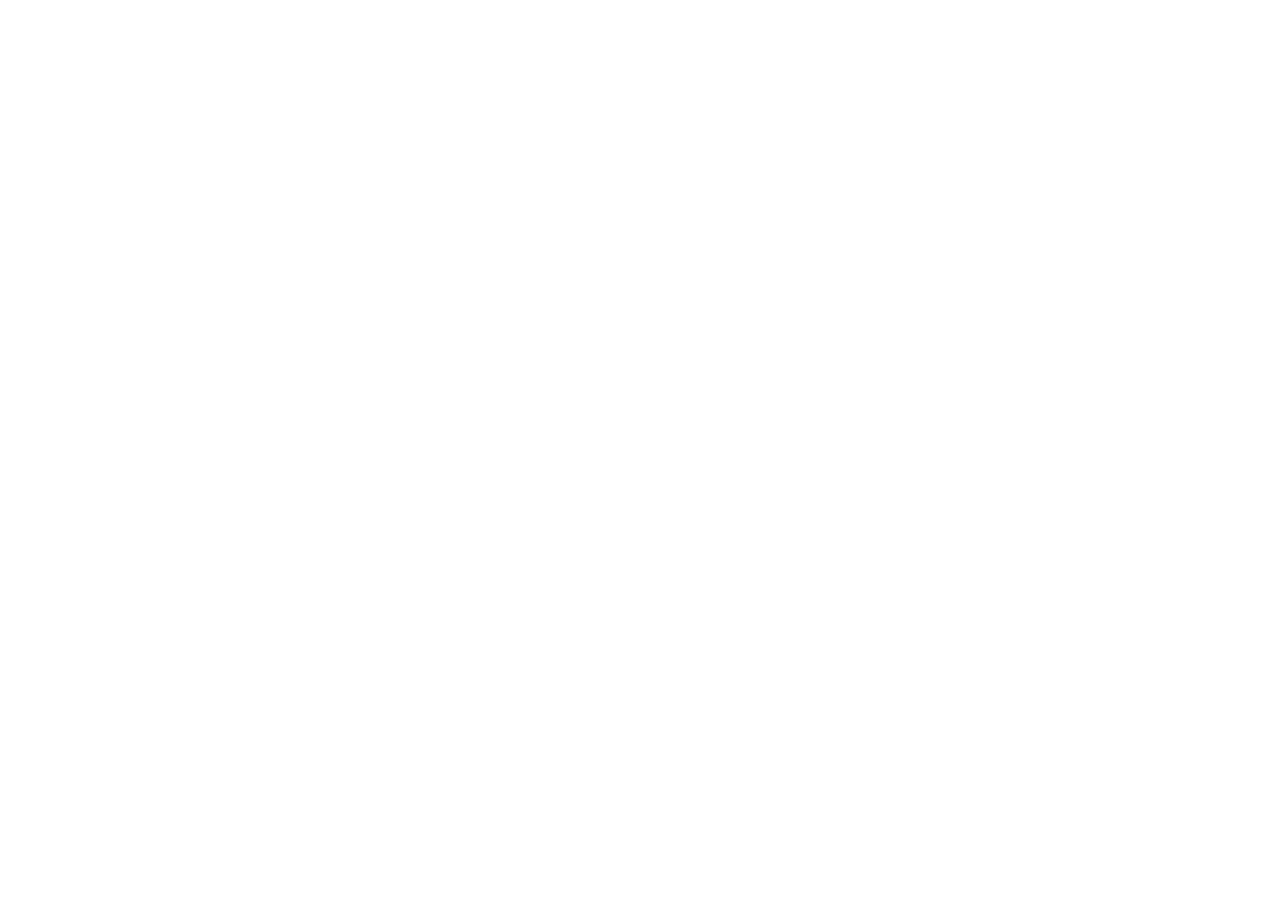
==== commit 3e18a0d9: "Redirection while I make something here" ====
--- a/index.html
+++ b/index.html
@@ -1,48 +1,17 @@
 <!DOCTYPE HTML>
-<!--
-	Stellar by HTML5 UP
-	html5up.net | @ajlkn
-	Free for personal and commercial use under the CCA 3.0 license (html5up.net/license)
--->
 <html>
 	<head>
-		<title>Meme Maker</title>
+		<title>Avikant Saini</title>
 		<meta charset="utf-8" />
 		<meta name="viewport" content="width=device-width, initial-scale=1" />
-		<!--[if lte IE 8]><script src="assets/js/ie/html5shiv.js"></script><![endif]-->
-		<link rel="stylesheet" href="assets/css/main.css" />
-		<!--[if lte IE 9]><link rel="stylesheet" href="assets/css/ie9.css" /><![endif]-->
-		<!--[if lte IE 8]><link rel="stylesheet" href="assets/css/ie8.css" /><![endif]-->
+		<meta name="description" content="Avikant Saini">
+		<meta name="keywords" content="meme, meme maker, rage, application, avikantz, avikant saini, ios, developer, lucknow, ">
+		<meta name="author" content="Avikant Saini (@avikantz)">
+		<link rel="stylesheet" href="{{ url_for('static',filename='styles/main.css') }}" />
+		<meta http-equiv="refresh" content="0; url=https://avikantz.github.io/MemeMaker/" />	
+
 	</head>
-	<body>
-
-		<!-- Wrapper -->
-			<div id="wrapper">
-
-				<!-- Header -->
-					<header id="header" class="alt">
-						<span class="logo"><img src="images/MemeMaker.png" alt="" /></span>
-						<h1>mememaker.github.io</h1>
-						<p>Coming soon (hopefully).</p>
-					</header>
-
-				
-
-				<!-- Footer -->
-					<footer id="footer">
-						<p class="copyright">&copy; avikantz | Dark Army, 2016</p>
-					</footer>
-
-			</div>
-
-		<!-- Scripts -->
-			<script src="assets/js/jquery.min.js"></script>
-			<script src="assets/js/jquery.scrollex.min.js"></script>
-			<script src="assets/js/jquery.scrolly.min.js"></script>
-			<script src="assets/js/skel.min.js"></script>
-			<script src="assets/js/util.js"></script>
-			<!--[if lte IE 8]><script src="assets/js/ie/respond.min.js"></script><![endif]-->
-			<script src="assets/js/main.js"></script>
+	<body bgcolor="#5e42a6">
 
 	</body>
 </html>